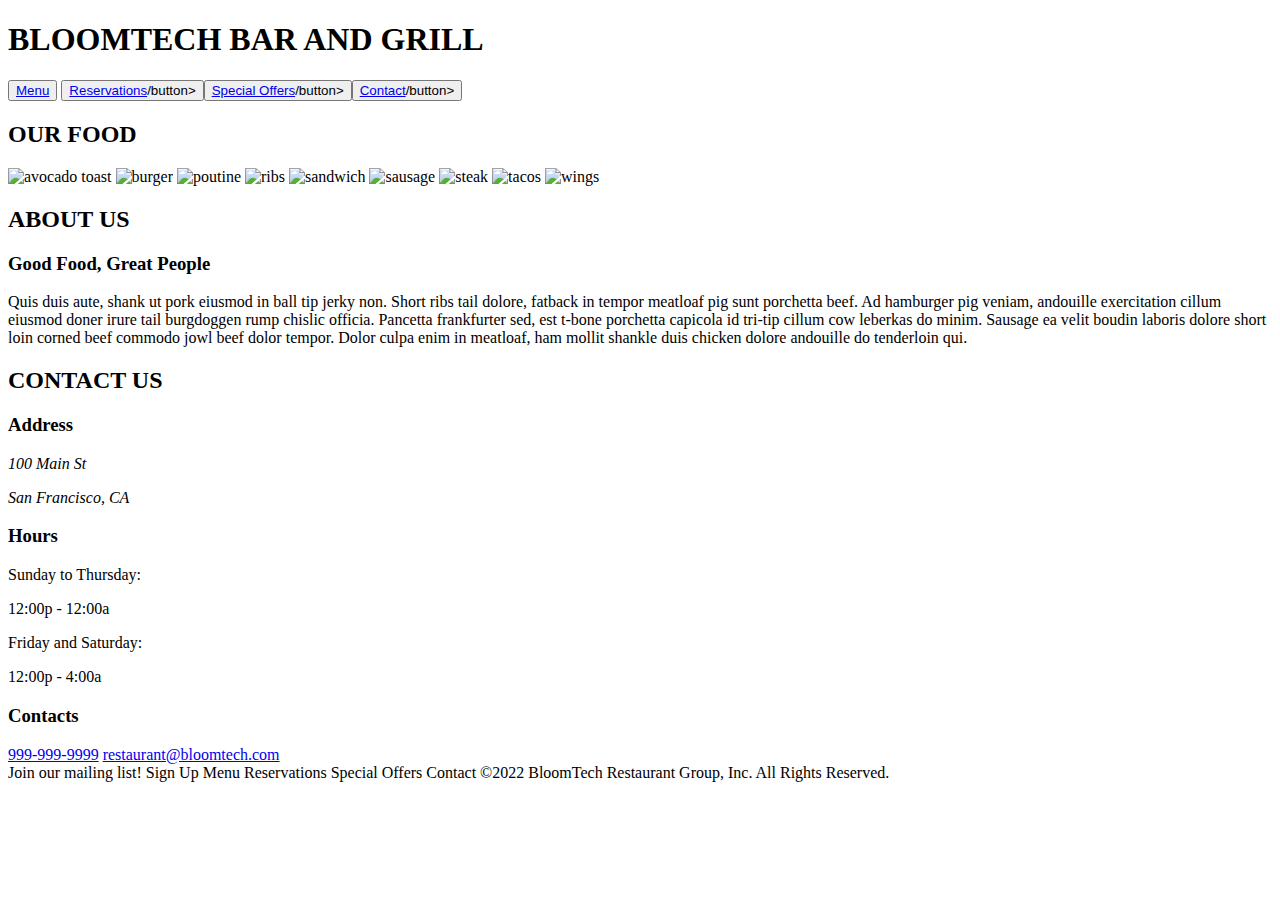
==== index.html @ 2db62c59 "complete tasks 1 and 2" ====
<!doctype html>

<html lang="en">
<head>
	<meta charset="utf-8">
	<meta name="viewport" content="width=device-width, initial-scale=1.0">
	<title>Sprint Challenge - Home</title>
	<link rel="stylesheet" href= "css/index.css">
	<link href="https://fonts.googleapis.com/css?family=Roboto|Rubik" rel="stylesheet">
	<script src="https://kit.fontawesome.com/5b12ffad4b.js" crossorigin="anonymous"></script>
</head>

<body>
	<div>
		<!-- header -->
		<header>
			<div>
				<h1>BLOOMTECH BAR AND GRILL</h1>

				<!-- nav -->
				<button><a href="menu.html">Menu</a></button>
				<button><a href=" ">Reservations</a>/button>
				<button><a href=" ">Special Offers</a>/button>
				<button><a href=" ">Contact</a>/button>
			</div>
		</header>

		<!-- gallery section -->
		<section class="gallery">
			<div>
				<h2>OUR FOOD</h2>

				<img src="img/food-avocadotoast.jpg" alt="avocado toast">

				<img src="img/food-burger.jpg" alt="burger">

				<img src="img/food-poutine.jpg" alt="poutine">

				<img src ="img/food-ribs.jpg" alt="ribs">

				<img src ="img/food-sandwich.jpg" alt="sandwich">

				<img src="img/food-sausage.jpg" alt ="sausage">

				<img src ="img/food-steak.jpg" alt="steak">

				<img src ="img/food-tacos.jpg" alt ="tacos">

				<img src ="img/food-wings.jpg" alt ="wings">
			</div>
		</section>

		<!-- spacer -->
		<div class="spacer"></div>

		<!-- about section -->
		<section class="about">
			<div class="about-container">
				<h2>ABOUT US</h2>

				<div id="cooks" class="pic">
				</div>

				<div class="text">
					<h3>Good Food, Great People</h3>
					<p>Quis duis aute, shank ut pork eiusmod in ball tip jerky non. Short ribs tail dolore, fatback in
						tempor meatloaf pig sunt porchetta beef. Ad hamburger pig veniam, andouille exercitation cillum
						eiusmod doner irure tail burgdoggen rump chislic officia. Pancetta frankfurter sed, est t-bone
						porchetta capicola id tri-tip cillum cow leberkas do minim. Sausage ea velit boudin laboris
						dolore
						short loin corned beef commodo jowl beef dolor tempor. Dolor culpa enim in meatloaf, ham mollit
						shankle duis chicken dolore andouille do tenderloin qui.</p>
				</div>

				<div id="bartender" class="pic">
				</div>
			</div>
		</section>

		<!-- spacer -->
		<div class="spacer"></div>

		<!-- contact section -->
		<section class="contact">
			<div class="contact-container">
				<h2>CONTACT US</h2>

				<div class="info">
					<div class="address">
						<h3>Address</h3>

						<address>
							<p>100 Main St</p>
							<p>San Francisco, CA</p>
						</address>
					</div>

					<div class="hours">
						<h3>Hours</h3>

						<div>
							<p>Sunday to Thursday:</p>
							<p>12:00p - 12:00a</p>
							<p>Friday and Saturday:</p>
							<p>12:00p - 4:00a</p>
						</div>
					</div>

					<div class="contacts">
						<h3>Contacts</h3>

						<div>
							<a id="phone" href="tel:999-999-9999">999-999-9999</a>
							<a id="email" href="mailto:restaurant@bloomtech.com">restaurant@bloomtech.com</a>
						</div>
					</div>
				</div>
			</div>
		</section>

		<!-- spacer -->
		<div class="spacer-sm"></div>

		<!-- footer -->
		<footer>
			<!-- email signup -->
			Join our mailing list!
			Sign Up
			<!-- nav -->
			Menu
			Reservations
			Special Offers
			Contact
			<!-- copyright -->
			©2022 BloomTech Restaurant Group, Inc. All Rights Reserved.
		</footer>
	</div>
</body>

</html>
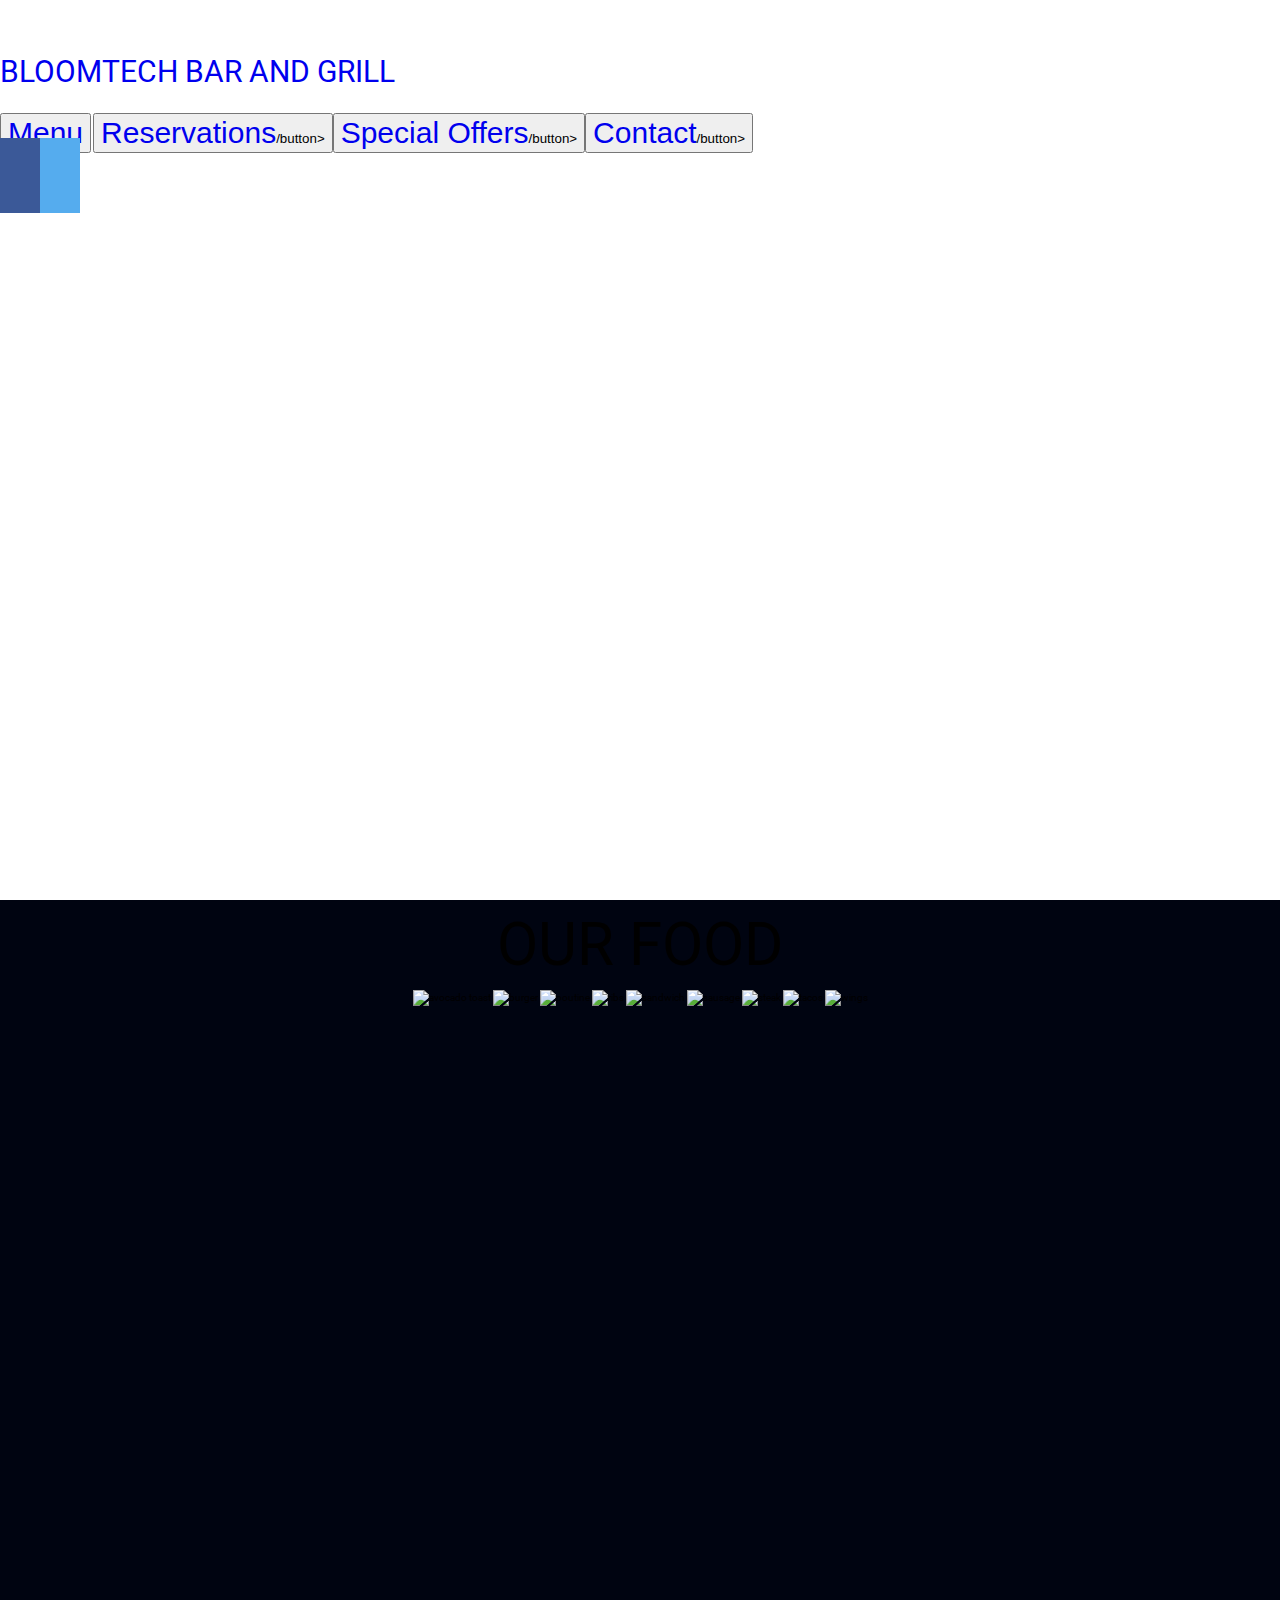
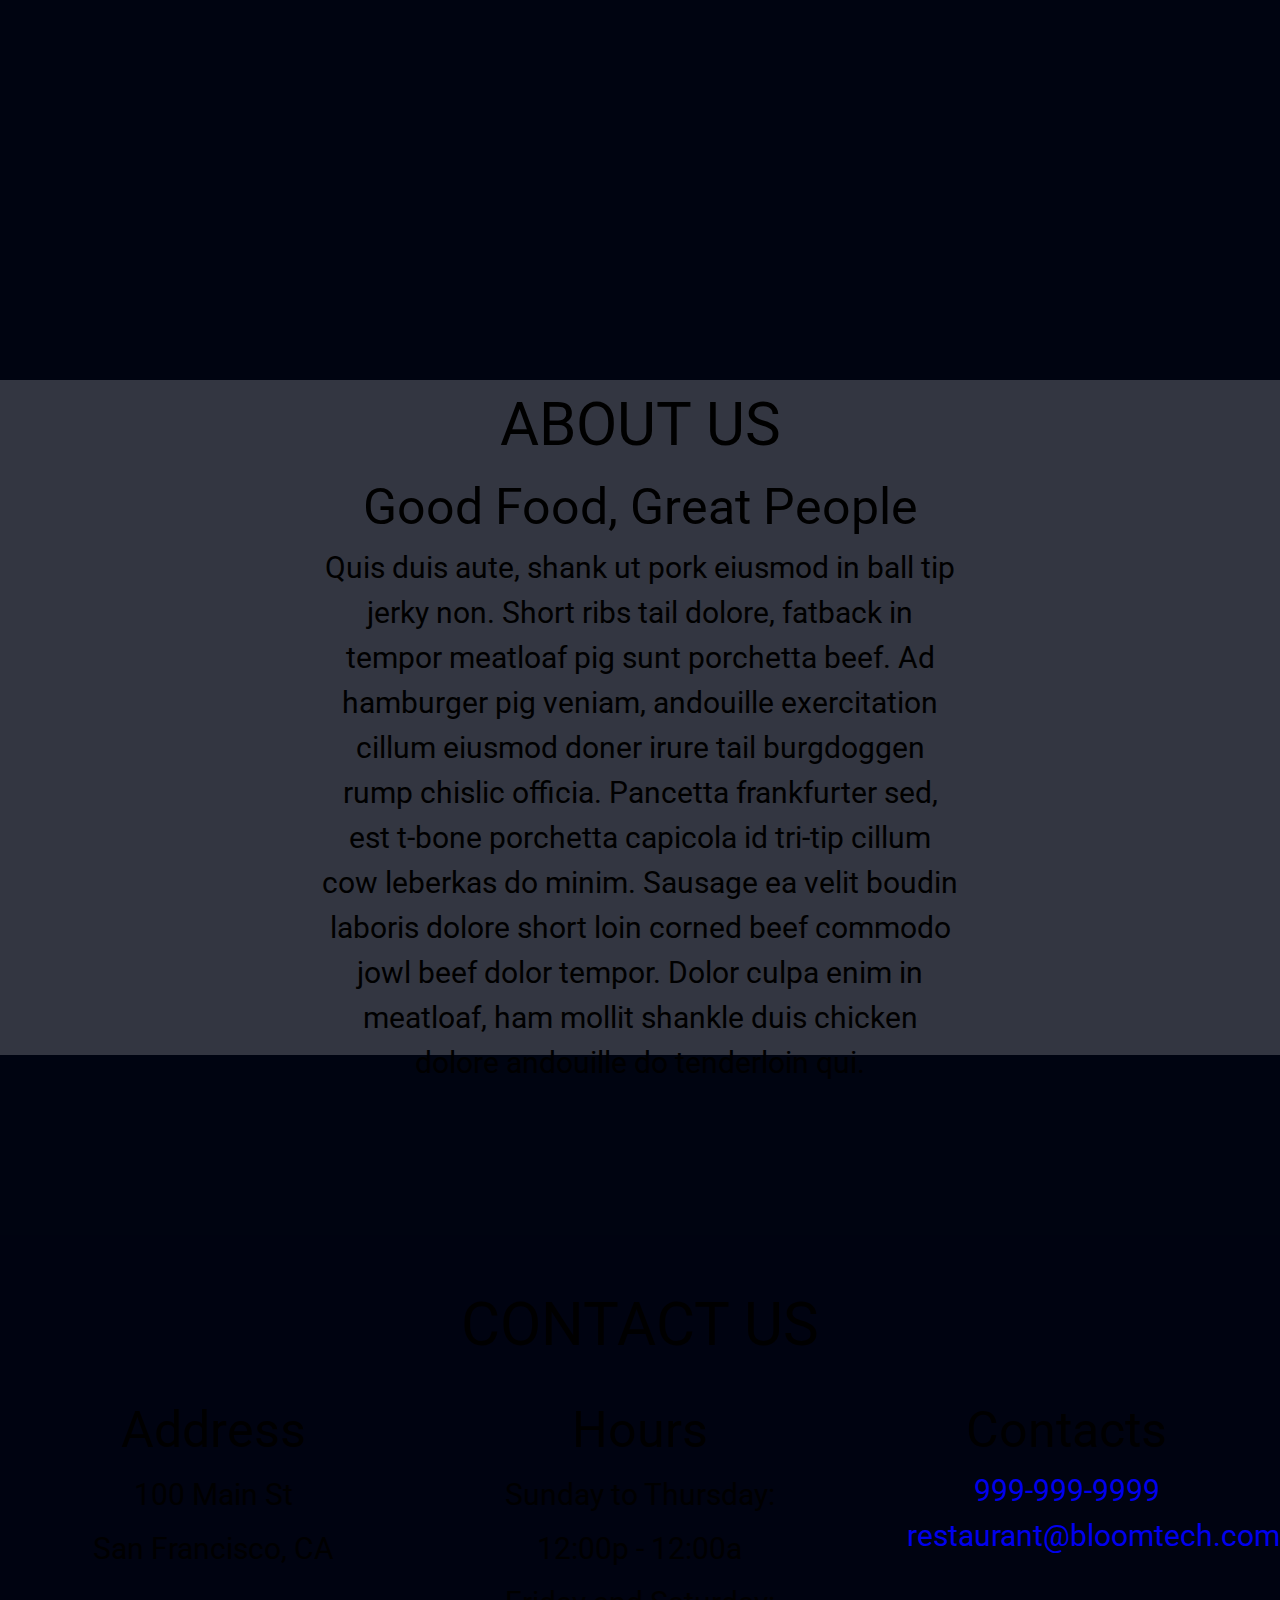
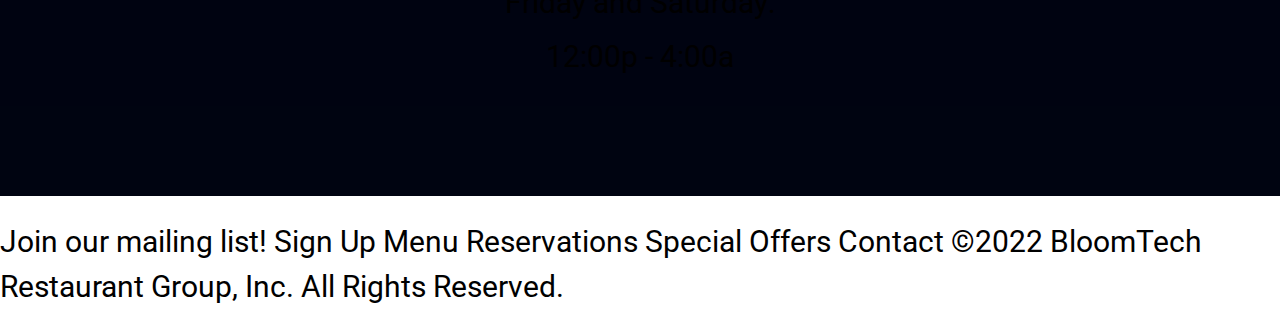
==== commit 14411eda: "pass 6" ====
--- a/index.html
+++ b/index.html
@@ -15,13 +15,18 @@
 		<!-- header -->
 		<header>
 			<div>
-				<h1>BLOOMTECH BAR AND GRILL</h1>
+				<h1><a href="index.html">BLOOMTECH BAR AND GRILL</a></h1>
 
 				<!-- nav -->
 				<button><a href="menu.html">Menu</a></button>
-				<button><a href=" ">Reservations</a>/button>
-				<button><a href=" ">Special Offers</a>/button>
-				<button><a href=" ">Contact</a>/button>
+				<button><a href="#">Reservations</a>/button>
+				<button><a href="#">Special Offers</a>/button>
+				<button><a href=".contacts">Contact</a>/button>
+			</div>
+			<div>
+				<a href="#" class="fa fa-facebook"></a>
+				<a href="#" class="fa fa-twitter"></a>	
+				<a href="#" class="fa fa-instagram"></a>	
 			</div>
 		</header>
 
@@ -31,21 +36,13 @@
 				<h2>OUR FOOD</h2>
 
 				<img src="img/food-avocadotoast.jpg" alt="avocado toast">
-
 				<img src="img/food-burger.jpg" alt="burger">
-
 				<img src="img/food-poutine.jpg" alt="poutine">
-
 				<img src ="img/food-ribs.jpg" alt="ribs">
-
 				<img src ="img/food-sandwich.jpg" alt="sandwich">
-
 				<img src="img/food-sausage.jpg" alt ="sausage">
-
 				<img src ="img/food-steak.jpg" alt="steak">
-
 				<img src ="img/food-tacos.jpg" alt ="tacos">
-
 				<img src ="img/food-wings.jpg" alt ="wings">
 			</div>
 		</section>
--- a/css/index.css
+++ b/css/index.css
@@ -0,0 +1,286 @@
+/* http://meyerweb.com/eric/tools/css/reset/ 
+   v2.0 | 20110126
+   License: none (public domain)
+*/
+
+html, body, div, span, applet, object, iframe,
+h1, h2, h3, h4, h5, h6, p, blockquote, pre,
+a, abbr, acronym, address, big, cite, code,
+del, dfn, em, img, ins, kbd, q, s, samp,
+small, strike, strong, sub, sup, tt, var,
+b, u, i, center,
+dl, dt, dd, ol, ul, li,
+fieldset, form, label, legend,
+table, caption, tbody, tfoot, thead, tr, th, td,
+article, aside, canvas, details, embed, 
+figure, figcaption, footer, header, hgroup, 
+menu, nav, output, ruby, section, summary,
+time, mark, audio, video {
+	margin: 0;
+	padding: 0;
+	border: 0;
+	font-size: 100%;
+	font: inherit;
+	vertical-align: baseline;
+}
+/* HTML5 display-role reset for older browsers */
+article, aside, details, figcaption, figure, 
+footer, header, hgroup, menu, nav, section {
+	display: block;
+}
+body {
+	line-height: 1;
+}
+ol, ul {
+	list-style: none;
+}
+blockquote, q {
+	quotes: none;
+}
+blockquote:before, blockquote:after,
+q:before, q:after {
+	content: '';
+	content: none;
+}
+table {
+	border-collapse: collapse;
+	border-spacing: 0;
+}
+
+* {
+    box-sizing: border-box;
+}
+
+html {
+    max-width: 1920px;
+    min-width: 428px;
+    width: 100%;
+    font-size: 62.5%;
+}
+
+body {
+    font-family: 'Roboto', sans-serif;
+    line-height: 1.5;
+}
+
+h1, h2, h3, h4, h5, h6, p, a, i {
+    text-decoration: none;
+}
+
+h1 {
+    font-size: 7.5rem;
+}
+
+h2 {
+    font-size: 6rem;
+}
+
+h3 {
+    font-size: 5rem;
+}
+
+p, a {
+    font-size: 3rem;
+}
+
+/* header section */
+header {
+    width: 100%;
+    height: 100vh;
+    background-image: url('../img/home-header.jpg');
+    background-size: cover;
+    background-position: center;
+    background-repeat: no-repeat;
+}
+
+/* spacers */
+.spacer {
+    width: 100%;
+    height: 20vh;
+    background-color: rgb(0, 4, 17);
+}
+.spacer-sm {
+    width: 100%;
+    height: 10vh;
+    background-color: rgb(0, 4, 17);
+}
+
+/* gallery section */
+.gallery {
+    width: 100%;
+    height: 100vh;
+    text-align: center;
+    background-color: rgb(0, 4, 17);
+}
+
+/* about us section */
+.about {
+    width: 100%;
+    height: 75vh;
+    text-align: center;
+    background-image: url("../img/staff-cooks.jpg");
+    background-size: cover;
+    background-position: top;
+    background-repeat: no-repeat;
+}
+
+.about-container {
+    height: 100%;
+    display: flex;
+    flex-wrap: wrap;
+    justify-content: center;
+    align-items: center;
+    background-color: rgb(0, 4, 17, .8);
+}
+
+.about h2 {
+    width: 100%;
+}
+
+.about-container .text {
+    width: 50%;
+}
+
+/* contact us section */
+.contact {
+    text-align: center;
+    background-image: url("../img/jumbo-restaurant.jpg");
+    background-size: cover;
+    background-position: center;
+    background-repeat: no-repeat;
+    background-color: rgb(0, 4, 17);
+}
+
+.contact-container {
+    width: 100%;
+    height: 100%;
+    background-color: rgb(0, 4, 17, .8);
+}
+
+.contact h2 {
+    padding-top: 5vh;
+}
+
+.contact h3 {
+    padding-top: 2.5vh;
+}
+
+.contact p {
+    padding: .5vh 0;
+}
+
+.info {
+    width: 100%;
+    display: flex;
+    justify-content: space-around;
+}
+
+.address {
+    width: 25%;
+}
+
+.hours {
+    width: 25%;
+    padding-bottom: 2.5vh;
+}
+
+.contacts {
+    width: 25%;
+}
+
+/* footer section */
+footer {
+    width: 100%;
+    height: 15vh;
+    padding-top: 2.5vh;
+    font-size: 3rem;
+}
+
+/* mobile media query */
+@media (max-width: 428px) {
+    /* header section */
+    
+
+    /* gallery section */
+    .gallery {
+        height: auto;
+    }
+    
+    /* about us section */
+
+    .about {
+        height: 200vh;
+    }
+    
+    .about h2 {
+        width: 100%;
+        padding-top: 5vh;
+    }
+    
+    .about-container .text {
+        width: 85%;
+    }
+    
+    /* contact us section */
+    .contact h3 {
+        padding-top: 2.5vh;
+    }
+    
+    .info {
+        flex-wrap: wrap;
+    }
+    
+    .address {
+        width: 100%;
+        padding-bottom: 2.5vh;
+    }
+    
+    .hours {
+        width: 100%;
+    }
+    
+    .contacts {
+        width: 100%;
+        padding-bottom: 2.5vh;
+    }
+
+    /* footer section */
+    footer {
+        height: auto;
+        padding-top: 2.5vh;
+        font-size: 2rem;
+    }
+}
+
+/* Style all font awesome icons */
+.fa {
+    padding: 20px;
+    font-size: 30px;
+    width: 50px;
+    text-align: center;
+    text-decoration: none;
+  }
+
+  /* Facebook */
+.fa-facebook {
+    background: #3B5998;
+    color: white;
+  }
+  
+  /* Twitter */
+  .fa-twitter {
+    background: #55ACEE;
+    color: white;
+  }
+
+  /* Facebook */
+.fa-facebook {
+    background: #3B5998;
+    color: white;
+  }
+  
+  /* Twitter */
+  .fa-twitter {
+    background: #55ACEE;
+    color: white;
+  }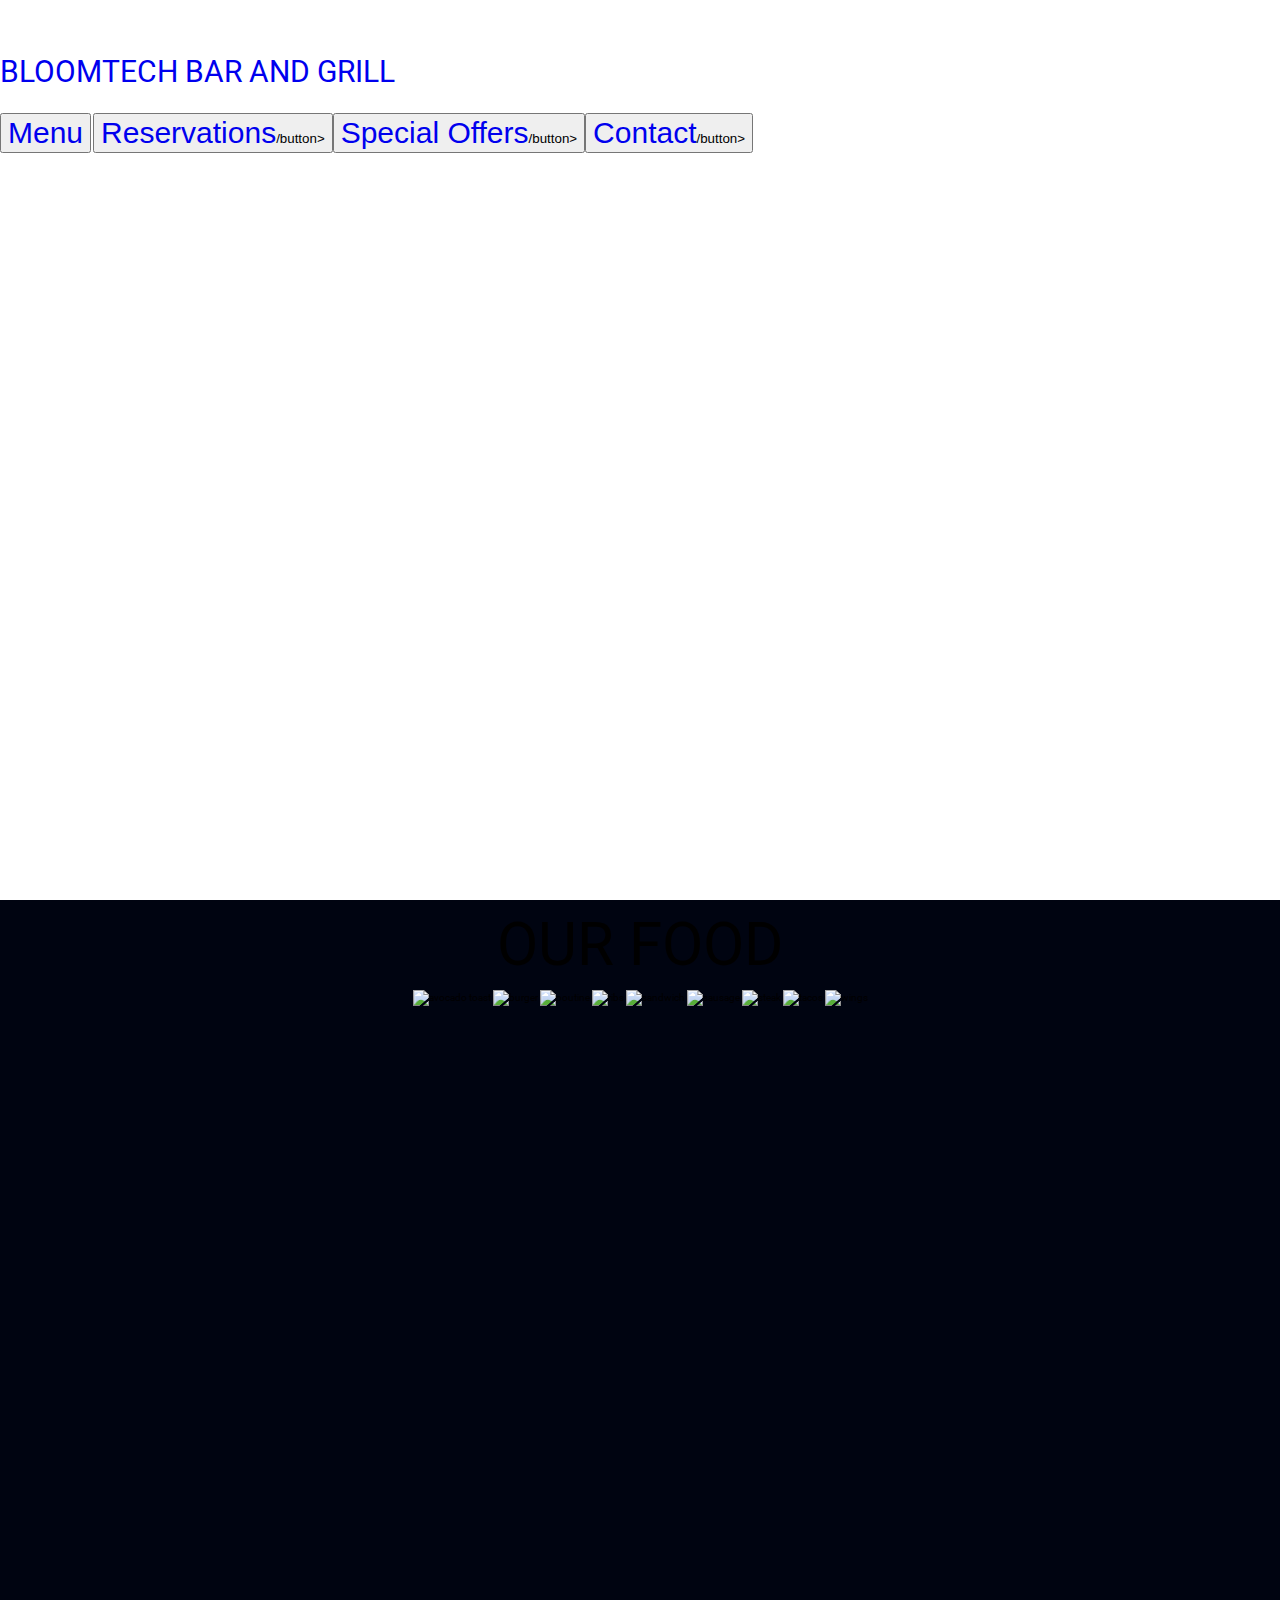
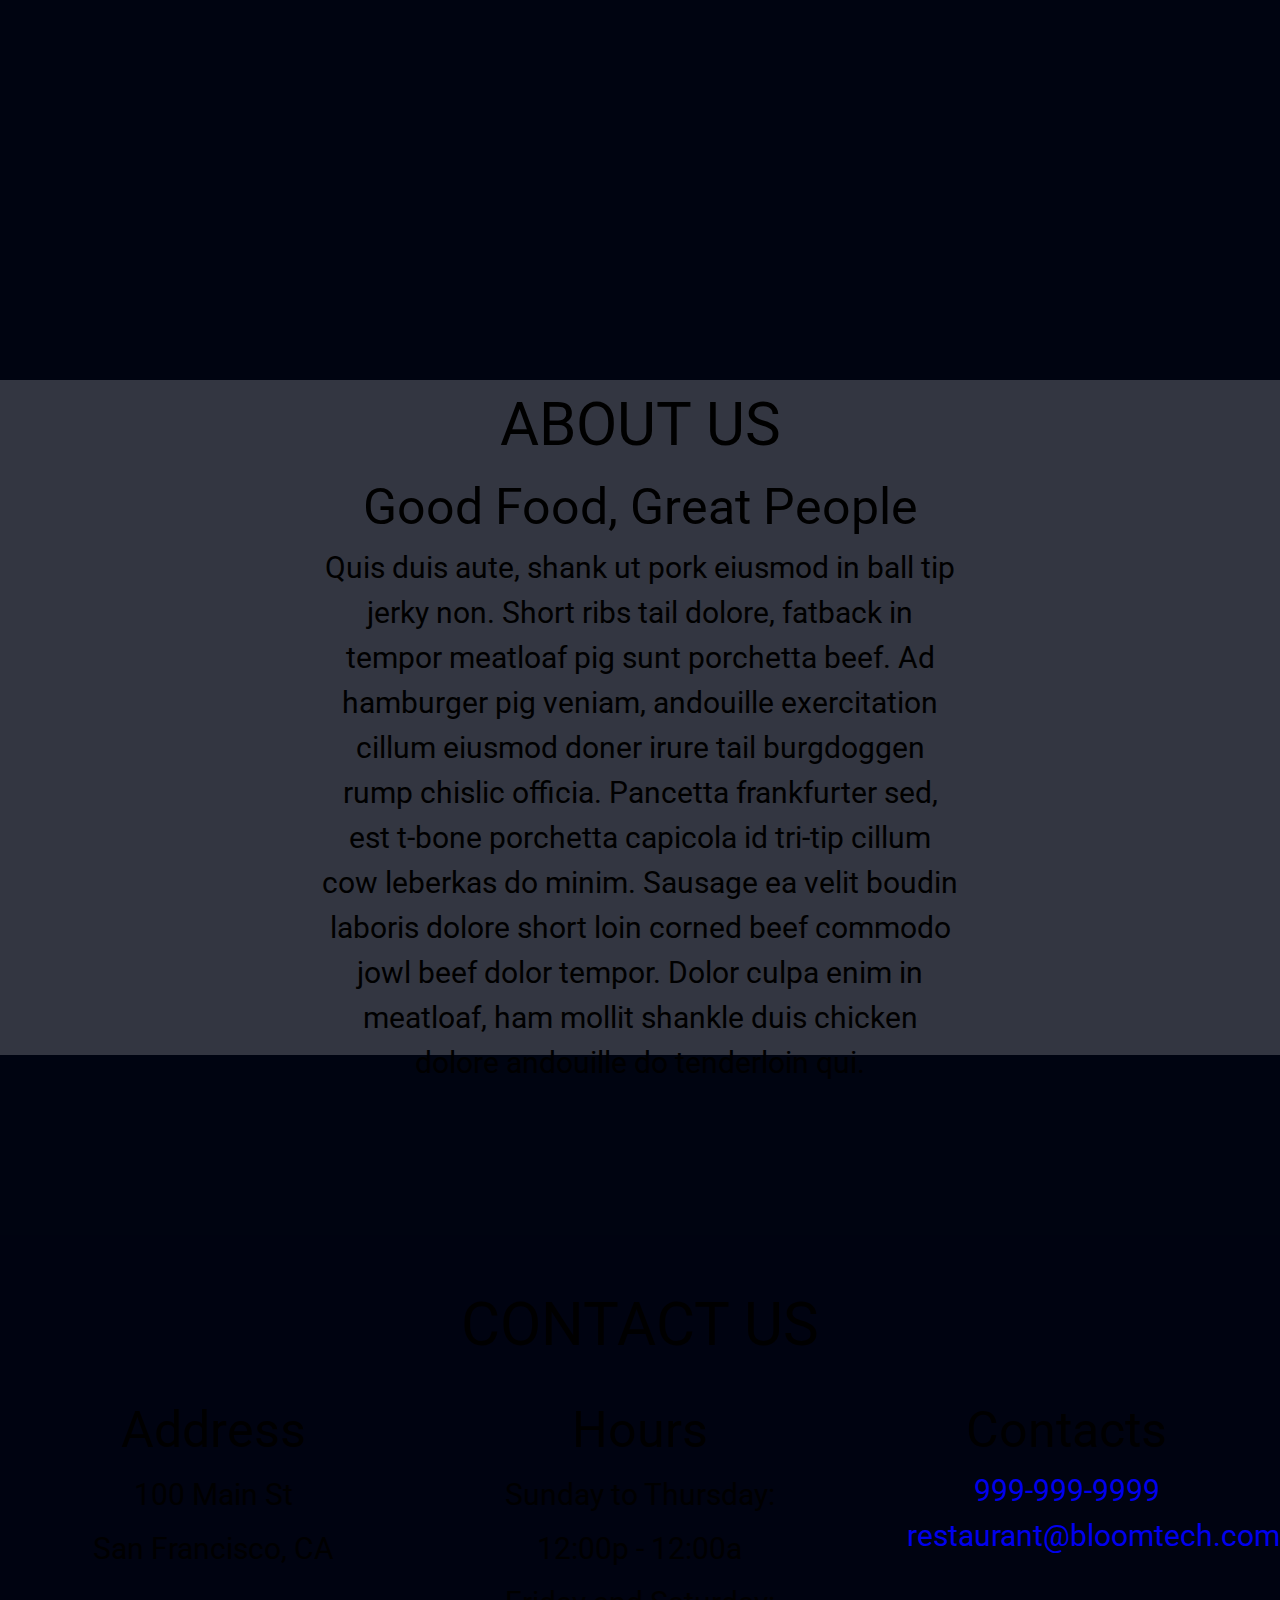
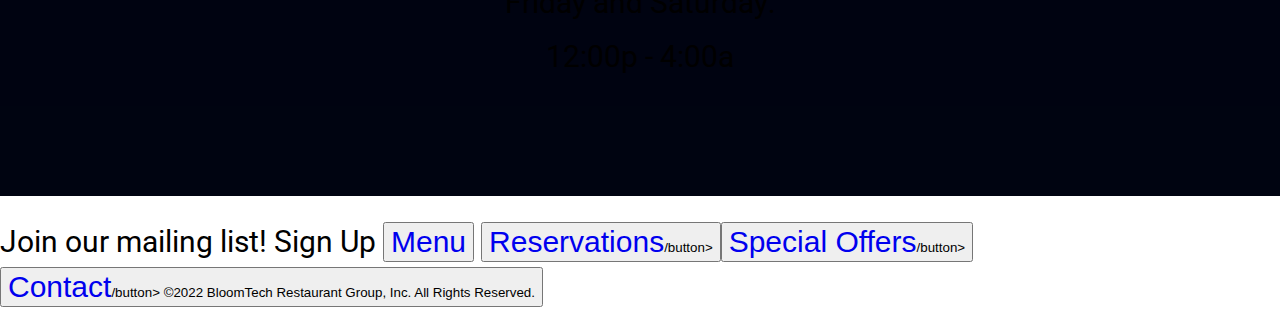
==== commit ab29ed36: "complete 4 more tasks" ====
--- a/index.html
+++ b/index.html
@@ -24,9 +24,9 @@
 				<button><a href=".contacts">Contact</a>/button>
 			</div>
 			<div>
-				<a href="#" class="fa fa-facebook"></a>
-				<a href="#" class="fa fa-twitter"></a>	
-				<a href="#" class="fa fa-instagram"></a>	
+				<i class="fa-brands fa-square-facebook"></i>
+				<i class="fa-brands fa-square-twitter"></i>
+				<i class="fa-brands fa-square-instagram"></i>	
 			</div>
 		</header>
 
@@ -124,10 +124,10 @@
 			Join our mailing list!
 			Sign Up
 			<!-- nav -->
-			Menu
-			Reservations
-			Special Offers
-			Contact
+			<button><a href="menu.html">Menu</a></button>
+			<button><a href="#">Reservations</a>/button>
+			<button><a href="#">Special Offers</a>/button>
+			<button><a href=".contacts">Contact</a>/button>
 			<!-- copyright -->
 			©2022 BloomTech Restaurant Group, Inc. All Rights Reserved.
 		</footer>
--- a/css/index.css
+++ b/css/index.css
@@ -261,26 +261,3 @@
     text-decoration: none;
   }
 
-  /* Facebook */
-.fa-facebook {
-    background: #3B5998;
-    color: white;
-  }
-  
-  /* Twitter */
-  .fa-twitter {
-    background: #55ACEE;
-    color: white;
-  }
-
-  /* Facebook */
-.fa-facebook {
-    background: #3B5998;
-    color: white;
-  }
-  
-  /* Twitter */
-  .fa-twitter {
-    background: #55ACEE;
-    color: white;
-  }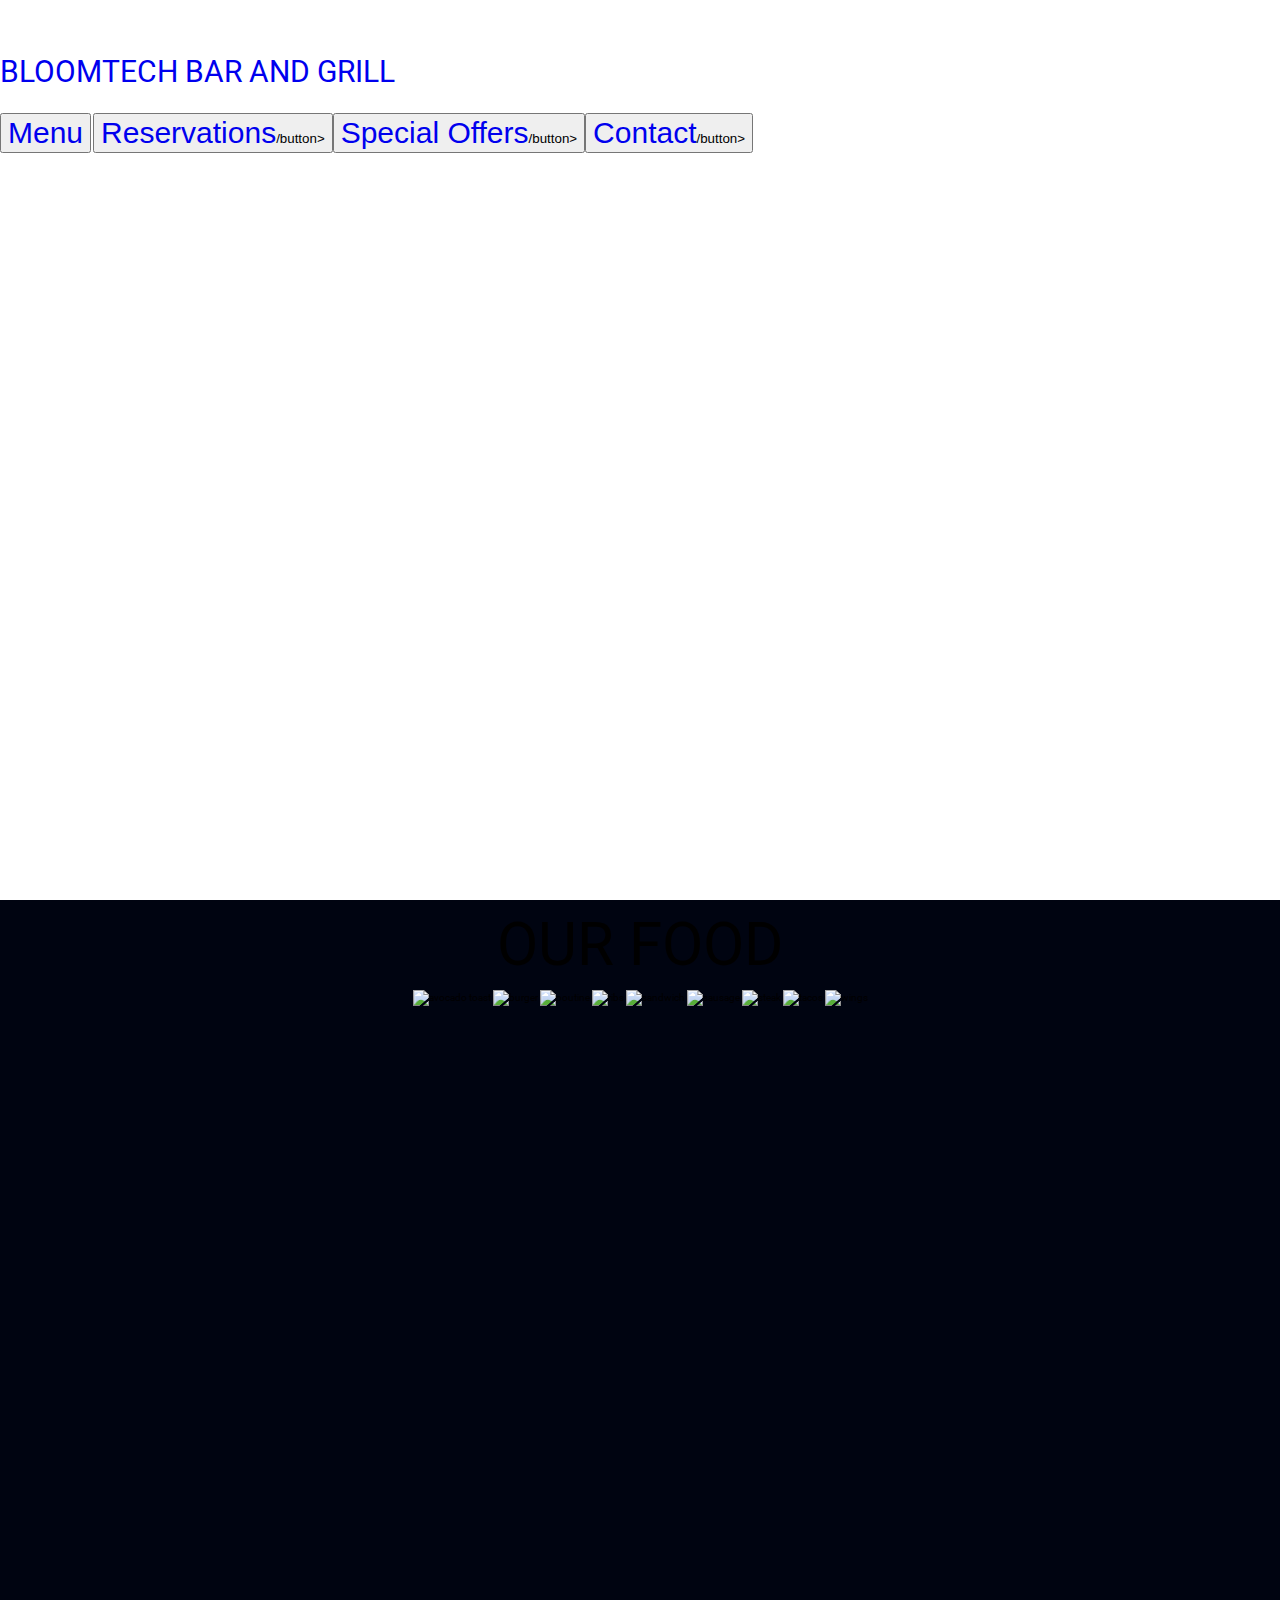
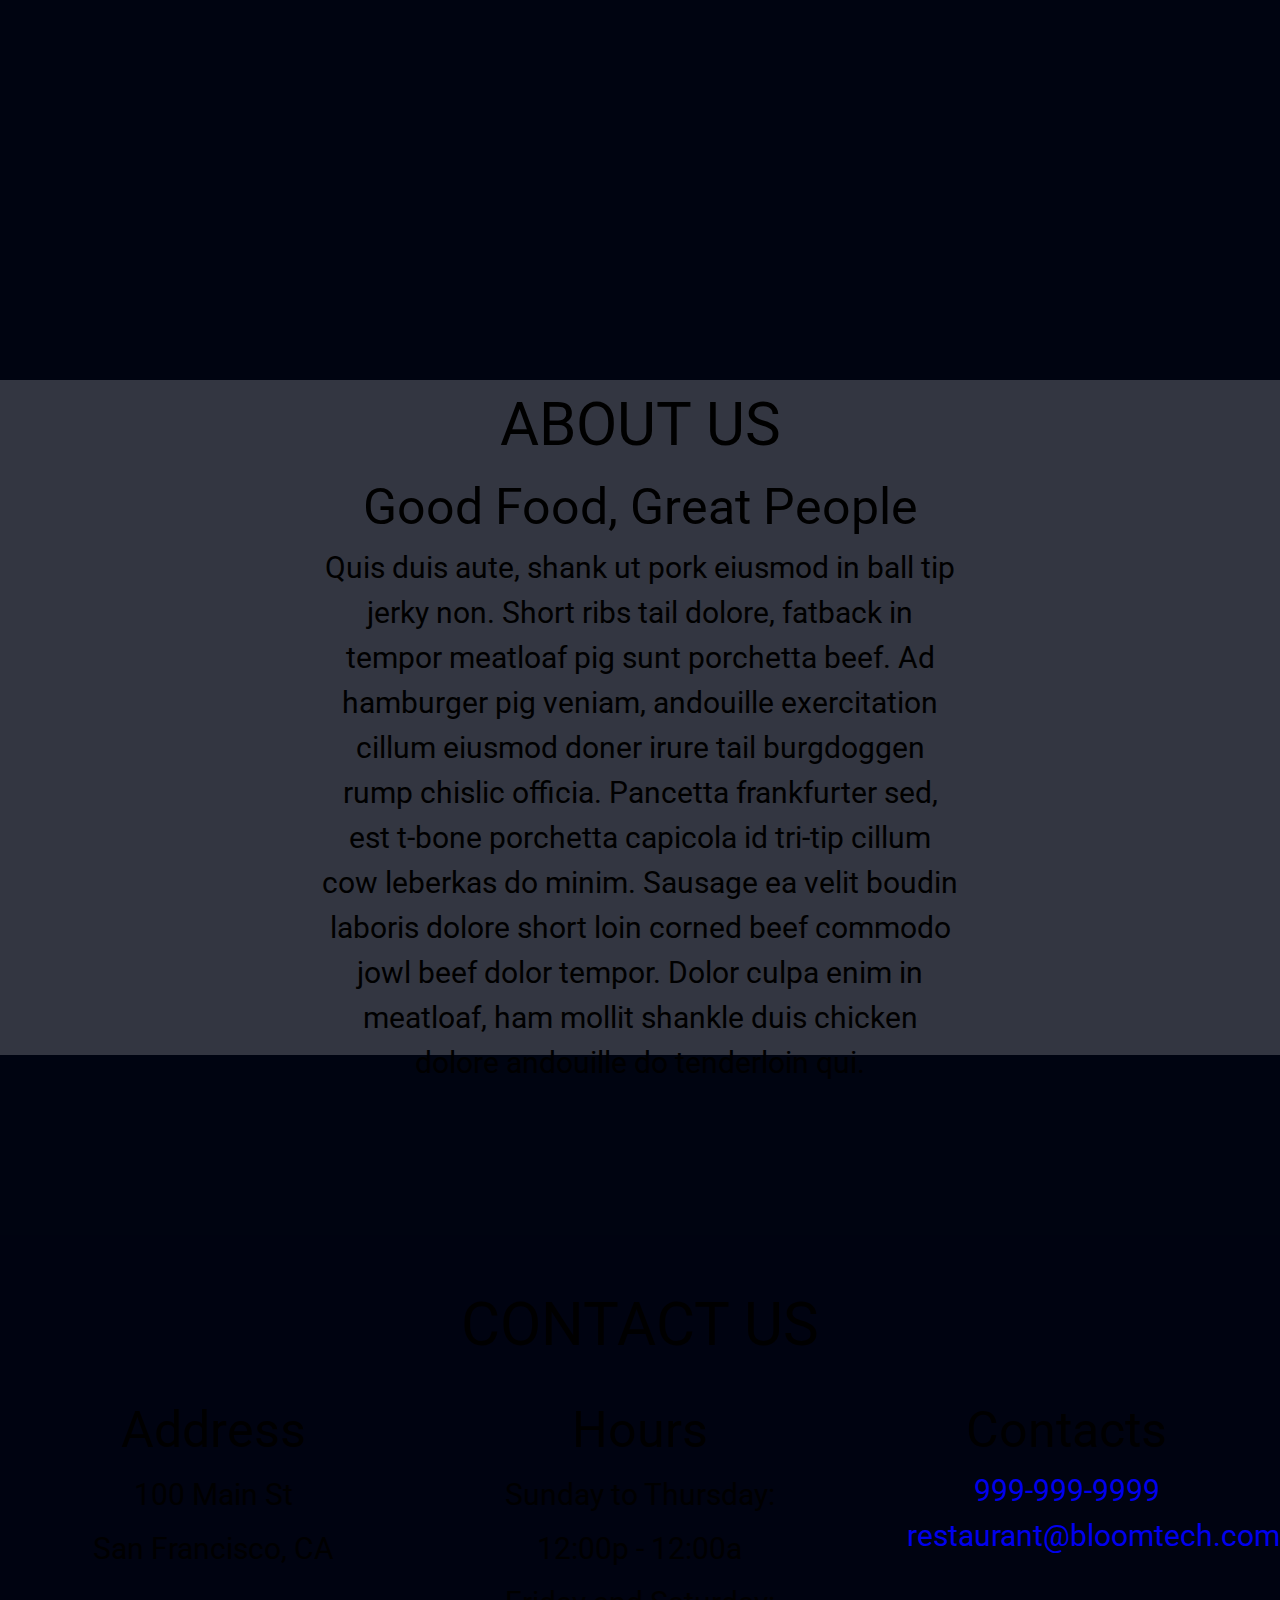
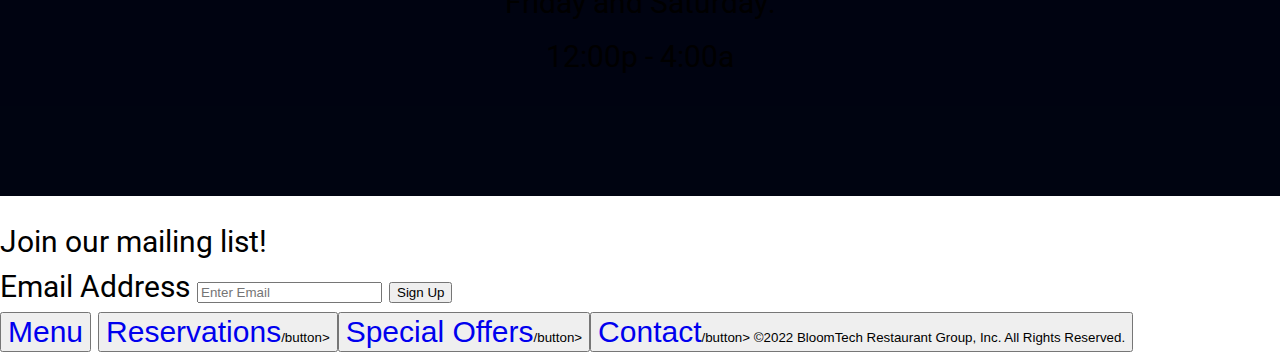
==== commit bbbea407: "solve another test" ====
--- a/index.html
+++ b/index.html
@@ -121,8 +121,12 @@
 		<!-- footer -->
 		<footer>
 			<!-- email signup -->
-			Join our mailing list!
-			Sign Up
+			<form action="#">
+				<h4>Join our mailing list!</h4>
+				<label for="email"><b>Email Address</b></label>
+				<input type="text" placeholder="Enter Email" name="email" required>
+				<button type="submit" class="signupbtn">Sign Up</button>
+			</form>
 			<!-- nav -->
 			<button><a href="menu.html">Menu</a></button>
 			<button><a href="#">Reservations</a>/button>
--- a/css/index.css
+++ b/css/index.css
@@ -204,6 +204,9 @@
     /* gallery section */
     .gallery {
         height: auto;
+        display: flex;
+        flex-flow: row wrap;
+        justify-content: space-evenly; 
     }
     
     /* about us section */
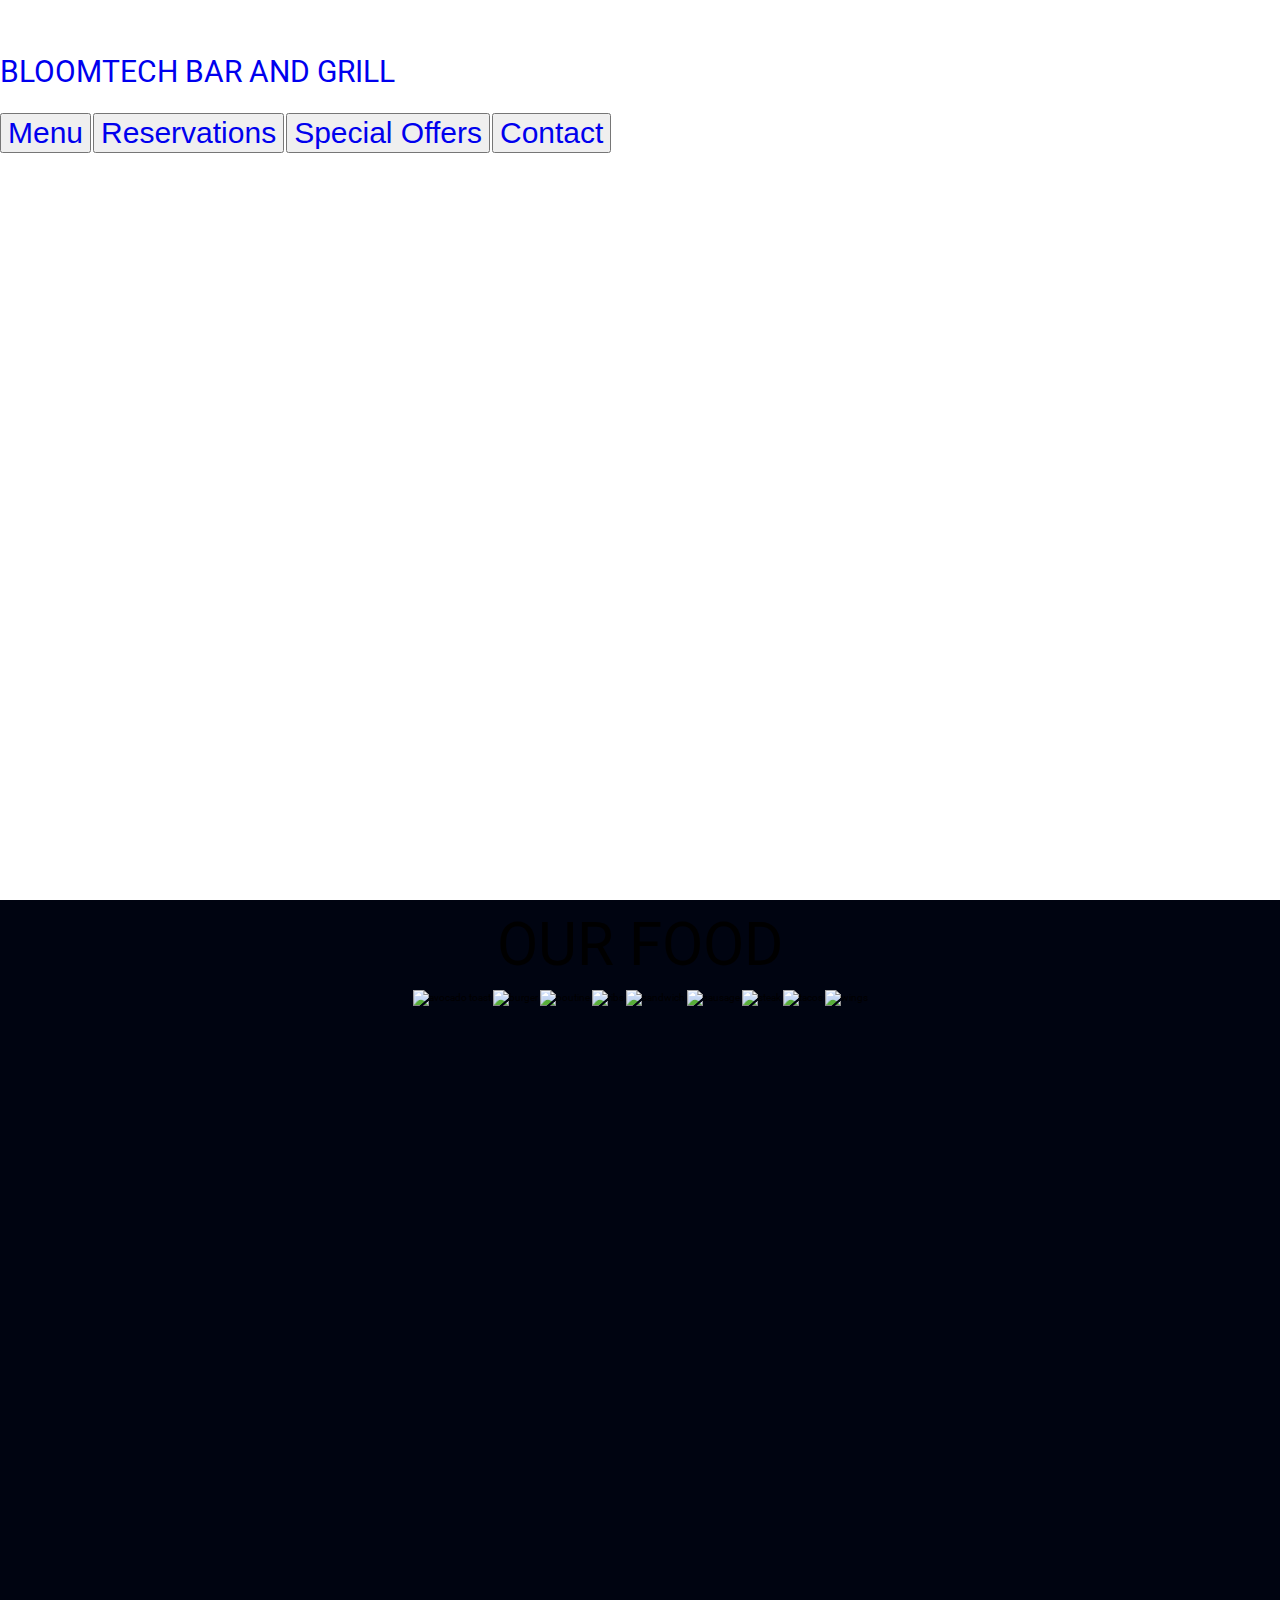
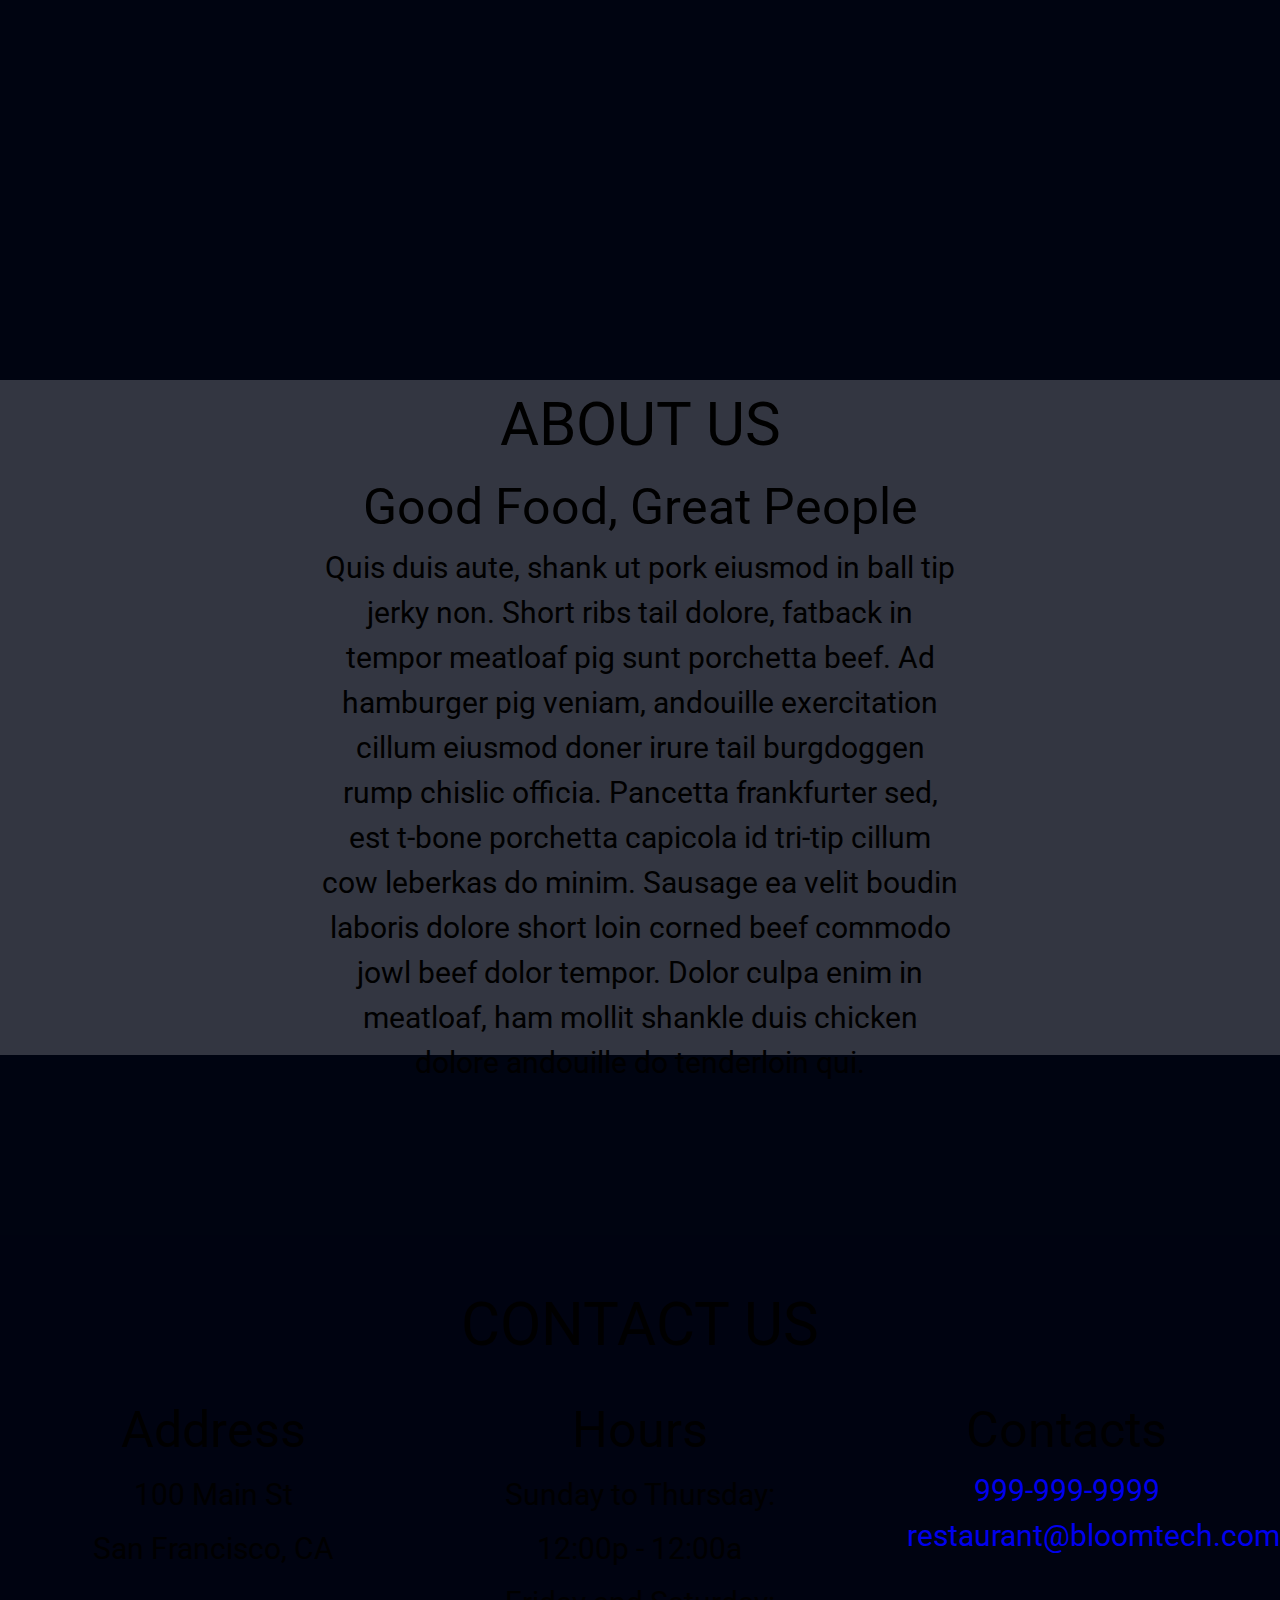
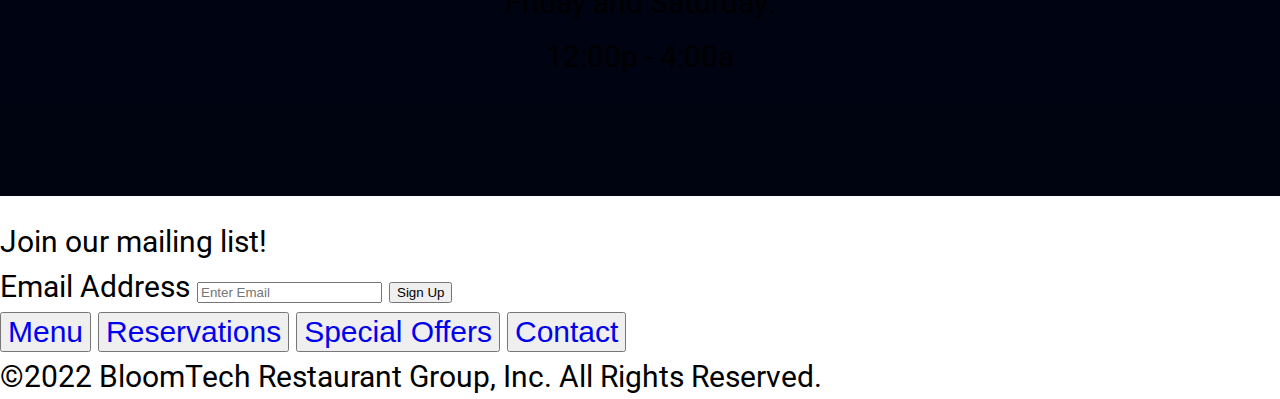
==== commit 47473076: "complete 17 tests" ====
--- a/index.html
+++ b/index.html
@@ -16,12 +16,13 @@
 		<header>
 			<div>
 				<h1><a href="index.html">BLOOMTECH BAR AND GRILL</a></h1>
-
 				<!-- nav -->
+				<nav>
 				<button><a href="menu.html">Menu</a></button>
-				<button><a href="#">Reservations</a>/button>
-				<button><a href="#">Special Offers</a>/button>
-				<button><a href=".contacts">Contact</a>/button>
+				<button><a href="#phone">Reservations</a></button>
+				<button><a href="#signup">Special Offers</a></button>
+				<button><a href="#email">Contact</a></button>
+				</nav>
 			</div>
 			<div>
 				<i class="fa-brands fa-square-facebook"></i>
@@ -121,19 +122,23 @@
 		<!-- footer -->
 		<footer>
 			<!-- email signup -->
-			<form action="#">
+			<form action="#" id="signup">
 				<h4>Join our mailing list!</h4>
 				<label for="email"><b>Email Address</b></label>
 				<input type="text" placeholder="Enter Email" name="email" required>
 				<button type="submit" class="signupbtn">Sign Up</button>
 			</form>
 			<!-- nav -->
+			<nav>
 			<button><a href="menu.html">Menu</a></button>
-			<button><a href="#">Reservations</a>/button>
-			<button><a href="#">Special Offers</a>/button>
-			<button><a href=".contacts">Contact</a>/button>
+			<button><a href="#phone">Reservations</a></button>
+			<button><a href="#signup">Special Offers</a></button>
+			<button><a href="#email">Contact</a></button>
+			</nav>
 			<!-- copyright -->
-			©2022 BloomTech Restaurant Group, Inc. All Rights Reserved.
+			<div>
+			<p>©2022 BloomTech Restaurant Group, Inc. All Rights Reserved.</p>
+			</div>
 		</footer>
 	</div>
 </body>
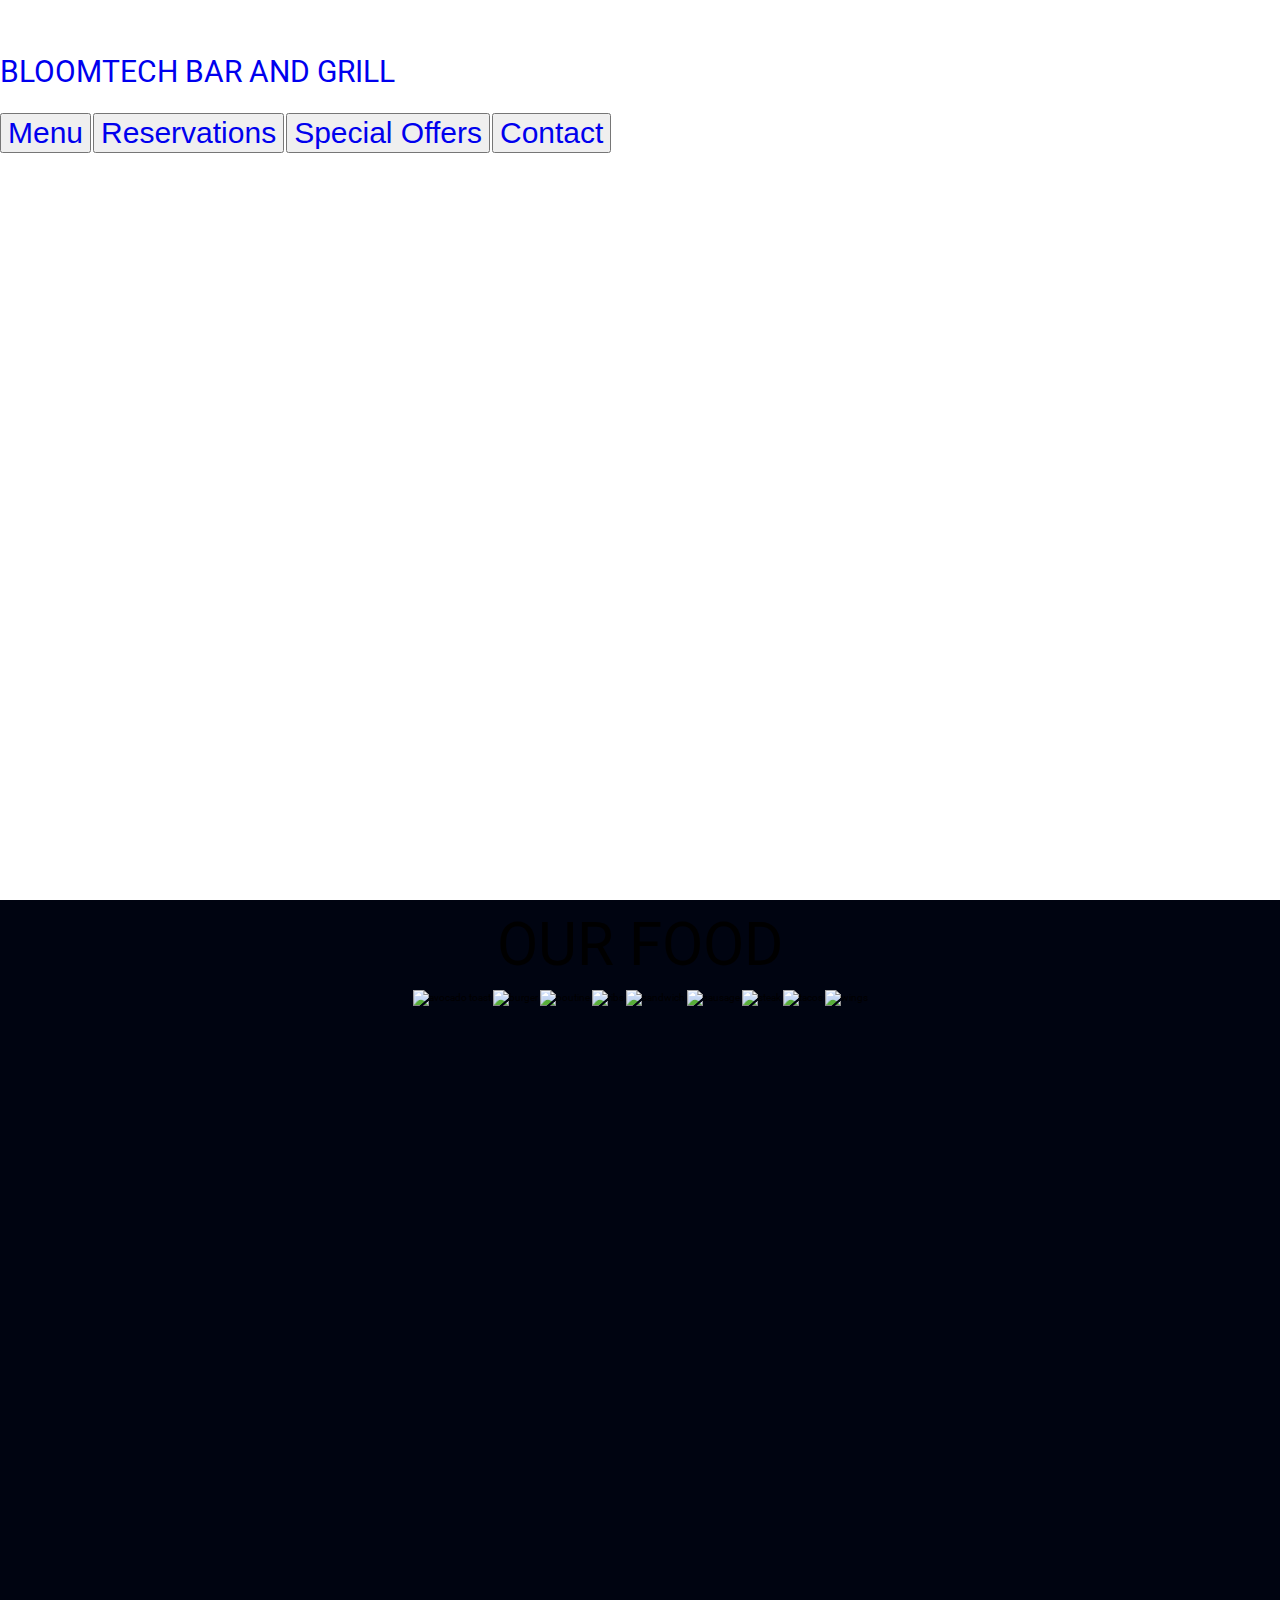
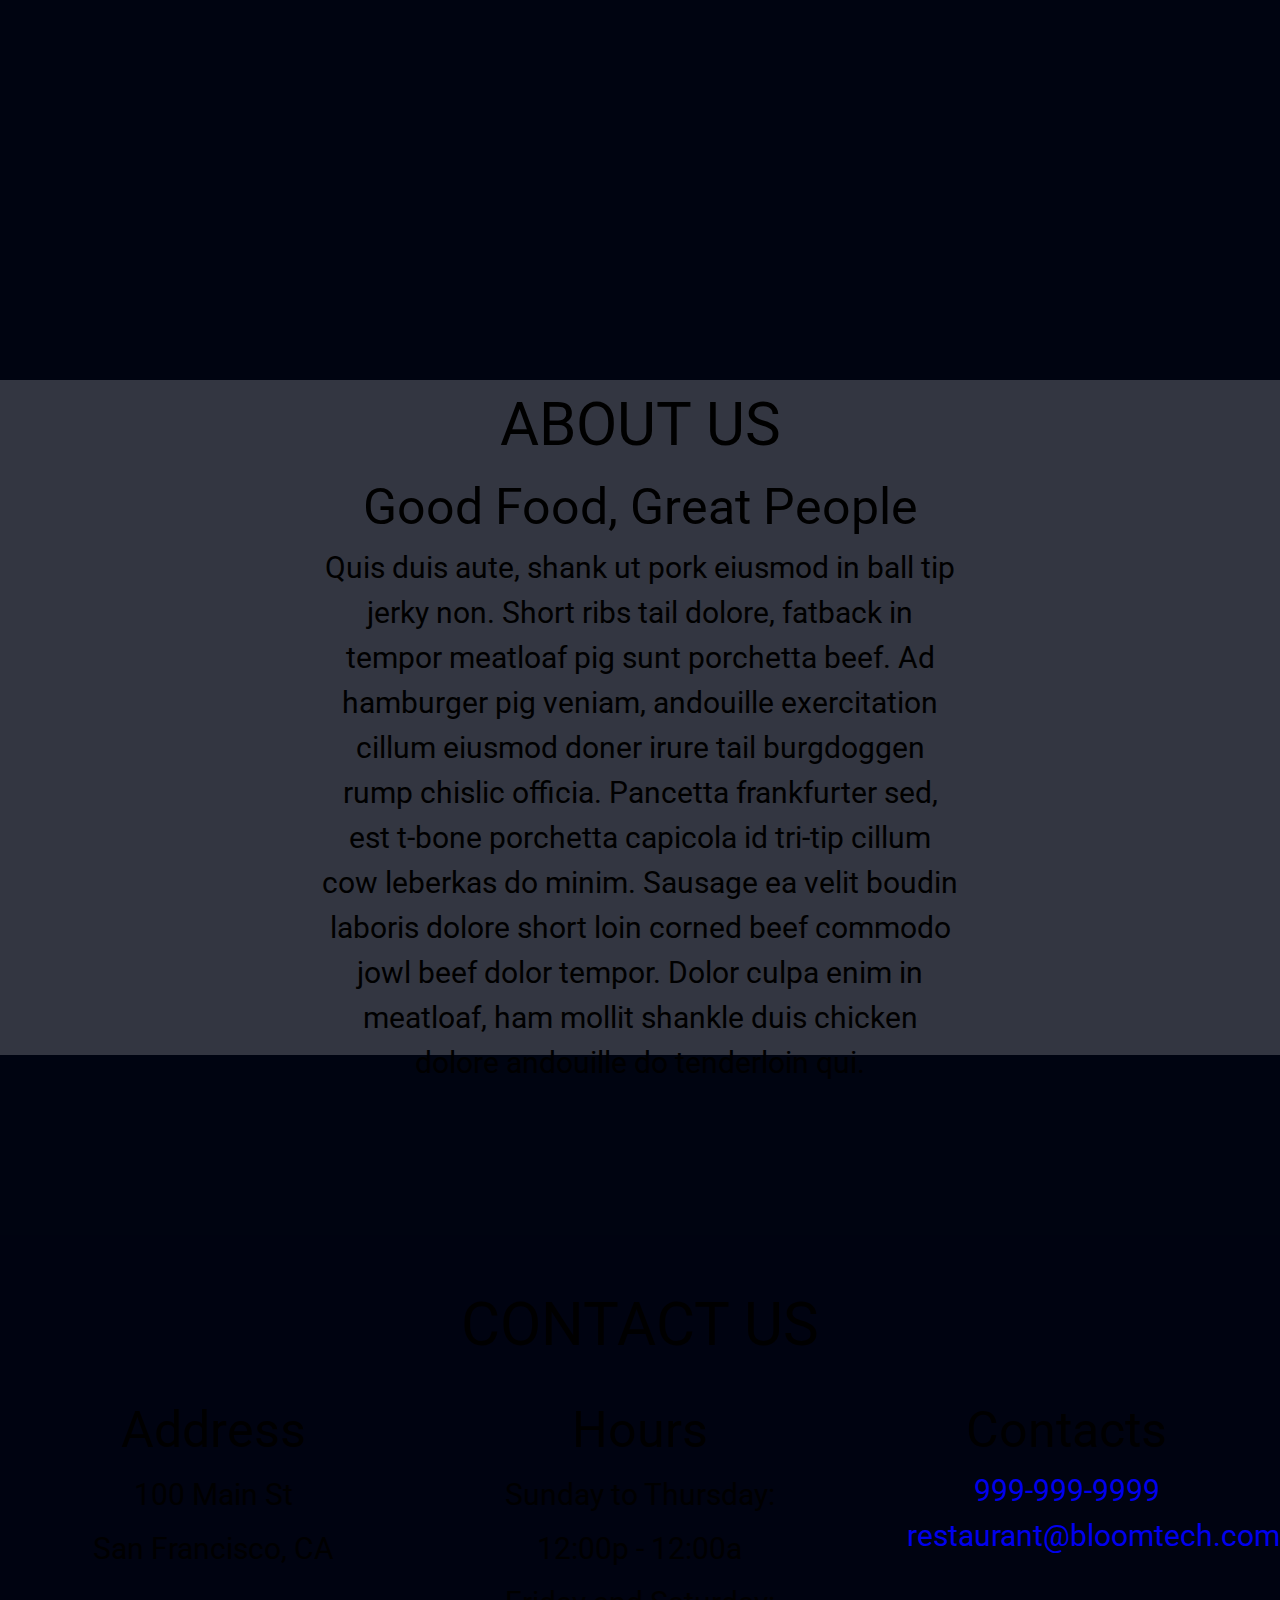
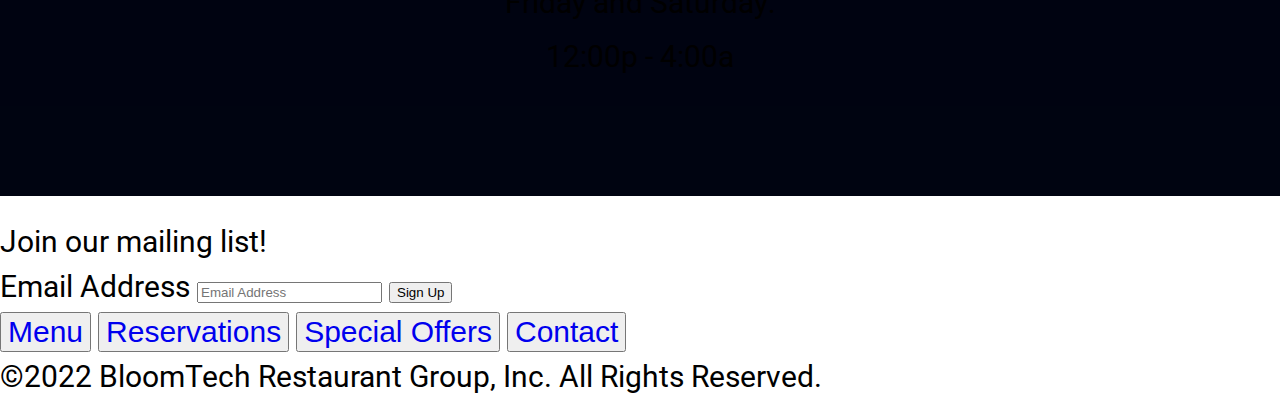
==== commit df096b9d: "pass 3 tests" ====
--- a/index.html
+++ b/index.html
@@ -17,18 +17,21 @@
 			<div>
 				<h1><a href="index.html">BLOOMTECH BAR AND GRILL</a></h1>
 				<!-- nav -->
-				<nav>
+			<nav>
 				<button><a href="menu.html">Menu</a></button>
-				<button><a href="#phone">Reservations</a></button>
-				<button><a href="#signup">Special Offers</a></button>
-				<button><a href="#email">Contact</a></button>
-				</nav>
+				<button><a href="#">Reservations</a></button>
+				<button><a href="#">Special Offers</a></button>
+				<button><a href="#contact">Contact</a></button>
+				<div>
+					<i class="fa-brands fa-square-facebook"></i>
+					<i class="fa-brands fa-square-twitter"></i>
+					<i class="fa-brands fa-square-instagram"></i>	
+				</div>
+			</nav>
+				
+				
 			</div>
-			<div>
-				<i class="fa-brands fa-square-facebook"></i>
-				<i class="fa-brands fa-square-twitter"></i>
-				<i class="fa-brands fa-square-instagram"></i>	
-			</div>
+			
 		</header>
 
 		<!-- gallery section -->
@@ -79,7 +82,7 @@
 		<div class="spacer"></div>
 
 		<!-- contact section -->
-		<section class="contact">
+		<section class="contact" id="contact">
 			<div class="contact-container">
 				<h2>CONTACT US</h2>
 
@@ -125,15 +128,15 @@
 			<form action="#" id="signup">
 				<h4>Join our mailing list!</h4>
 				<label for="email"><b>Email Address</b></label>
-				<input type="text" placeholder="Enter Email" name="email" required>
+				<input type="text" placeholder="Email Address" name="email" required>
 				<button type="submit" class="signupbtn">Sign Up</button>
 			</form>
 			<!-- nav -->
 			<nav>
 			<button><a href="menu.html">Menu</a></button>
-			<button><a href="#phone">Reservations</a></button>
-			<button><a href="#signup">Special Offers</a></button>
-			<button><a href="#email">Contact</a></button>
+			<button><a href="#">Reservations</a></button>
+			<button><a href="#">Special Offers</a></button>
+			<button><a href="#contact">Contact</a></button>
 			</nav>
 			<!-- copyright -->
 			<div>
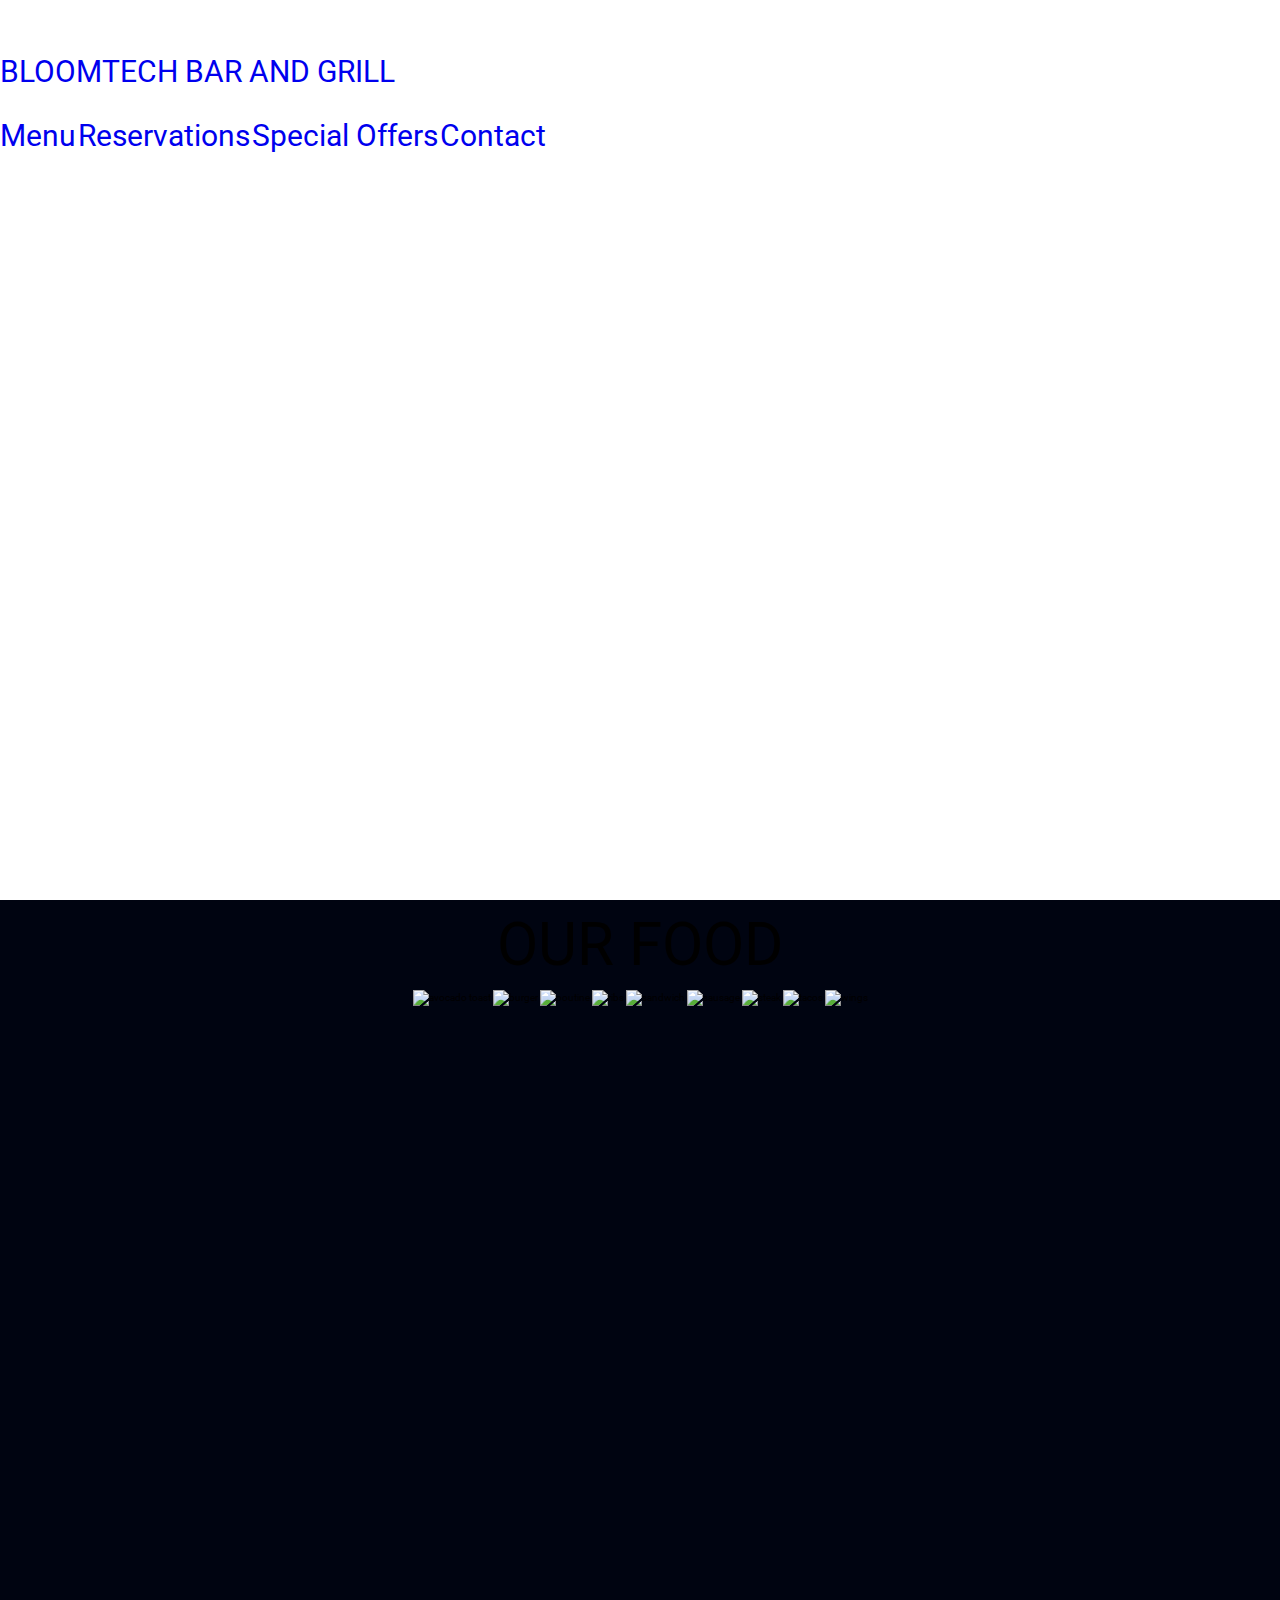
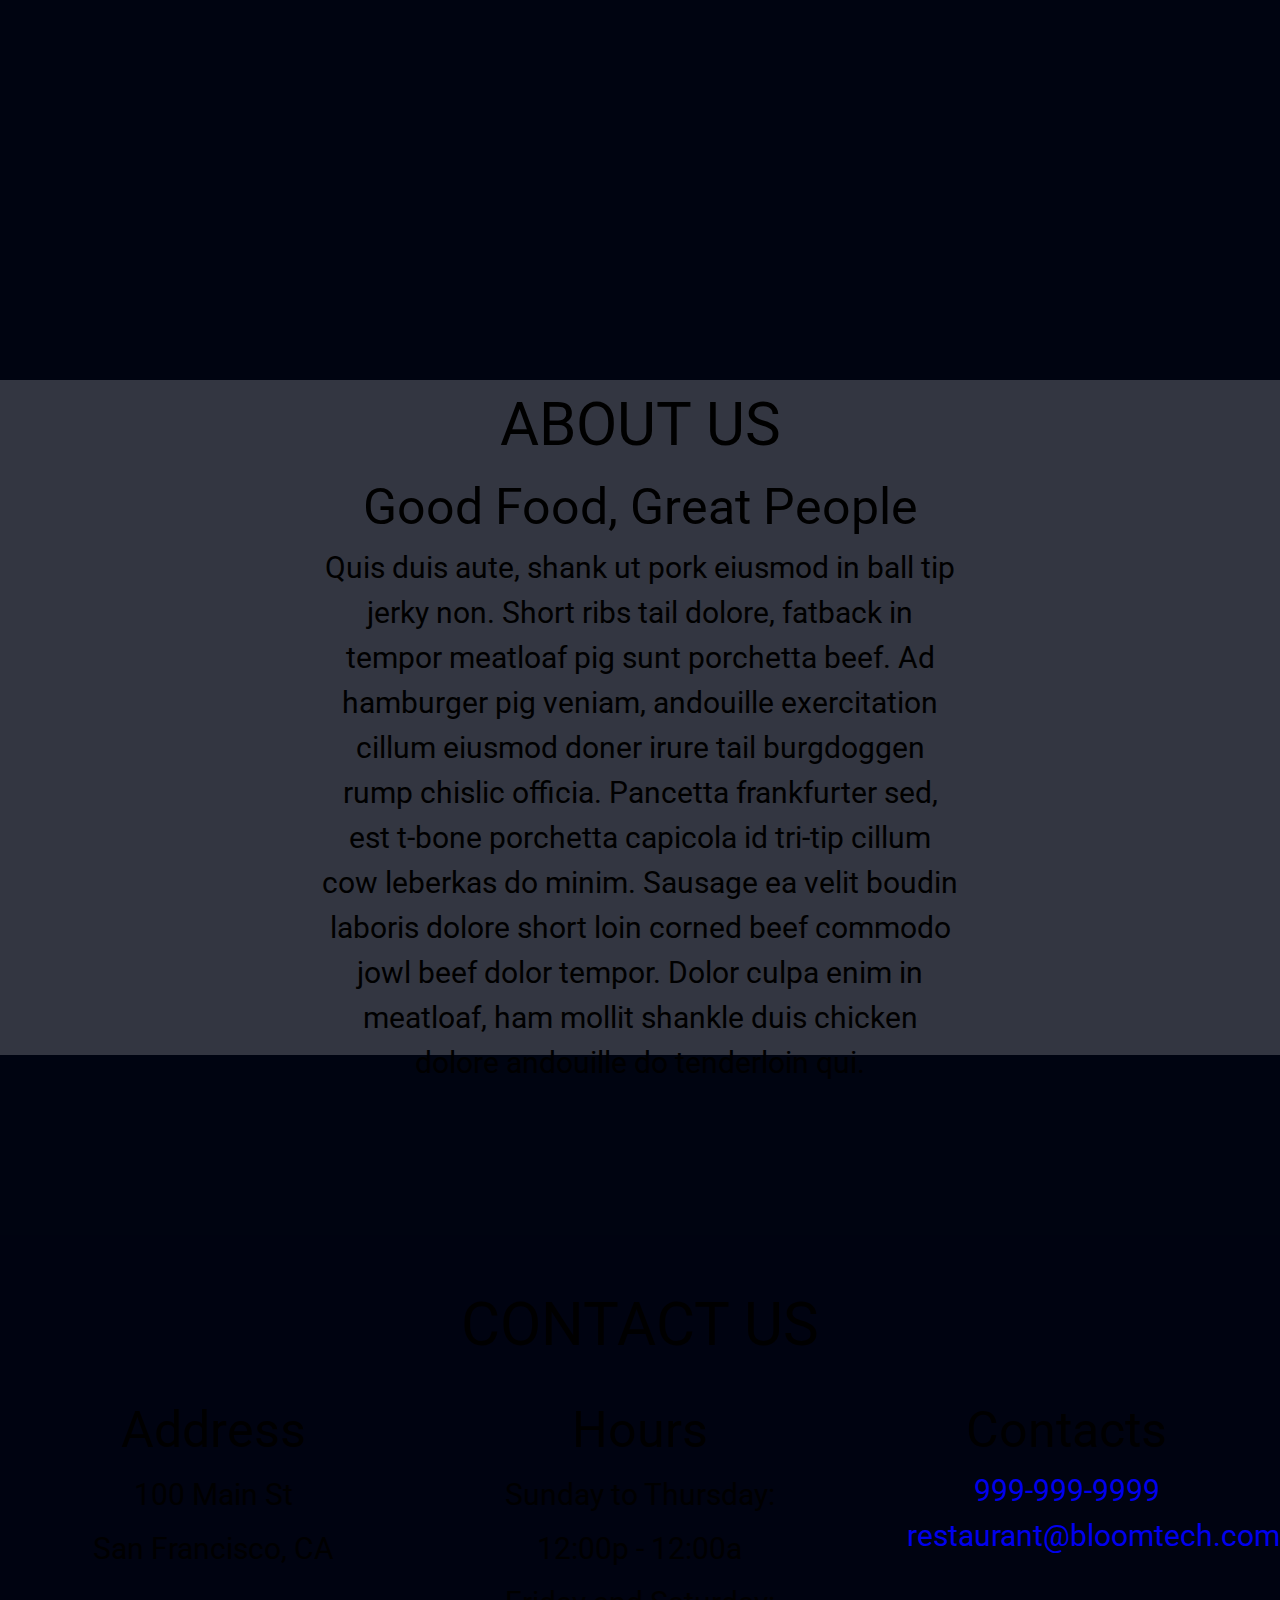
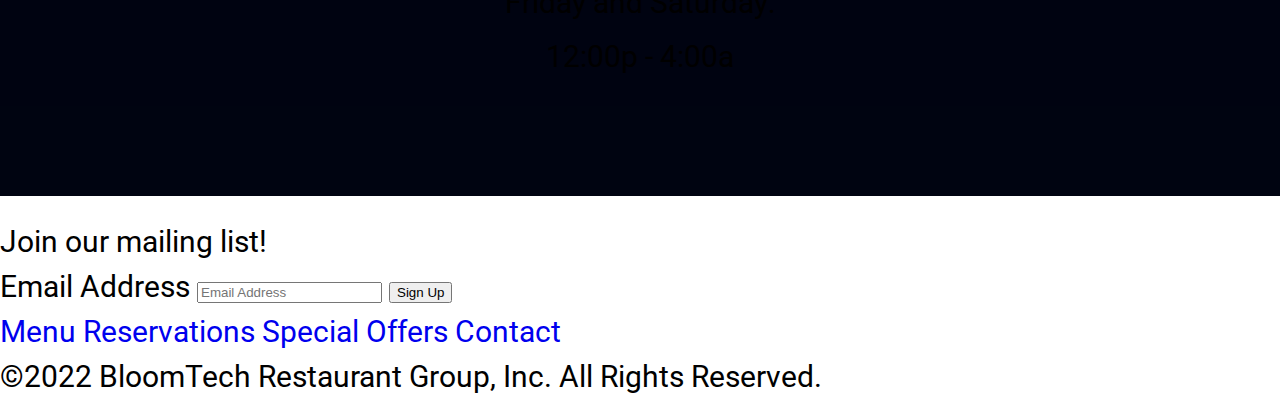
==== commit b8ce4135: "complete all tests" ====
--- a/index.html
+++ b/index.html
@@ -18,10 +18,12 @@
 				<h1><a href="index.html">BLOOMTECH BAR AND GRILL</a></h1>
 				<!-- nav -->
 			<nav>
-				<button><a href="menu.html">Menu</a></button>
-				<button><a href="#">Reservations</a></button>
-				<button><a href="#">Special Offers</a></button>
-				<button><a href="#contact">Contact</a></button>
+				<div>
+				<a href="menu.html">Menu</a>
+				<a href="#">Reservations</a>
+				<a href="#">Special Offers</a>
+				<a href="#contact">Contact</a>
+				</div>
 				<div>
 					<i class="fa-brands fa-square-facebook"></i>
 					<i class="fa-brands fa-square-twitter"></i>
@@ -133,10 +135,10 @@
 			</form>
 			<!-- nav -->
 			<nav>
-			<button><a href="menu.html">Menu</a></button>
-			<button><a href="#">Reservations</a></button>
-			<button><a href="#">Special Offers</a></button>
-			<button><a href="#contact">Contact</a></button>
+			<a href="menu.html">Menu</a>
+			<a href="#">Reservations</a>
+			<a href="#">Special Offers</a>
+			<a href="#contact">Contact</a>
 			</nav>
 			<!-- copyright -->
 			<div>
